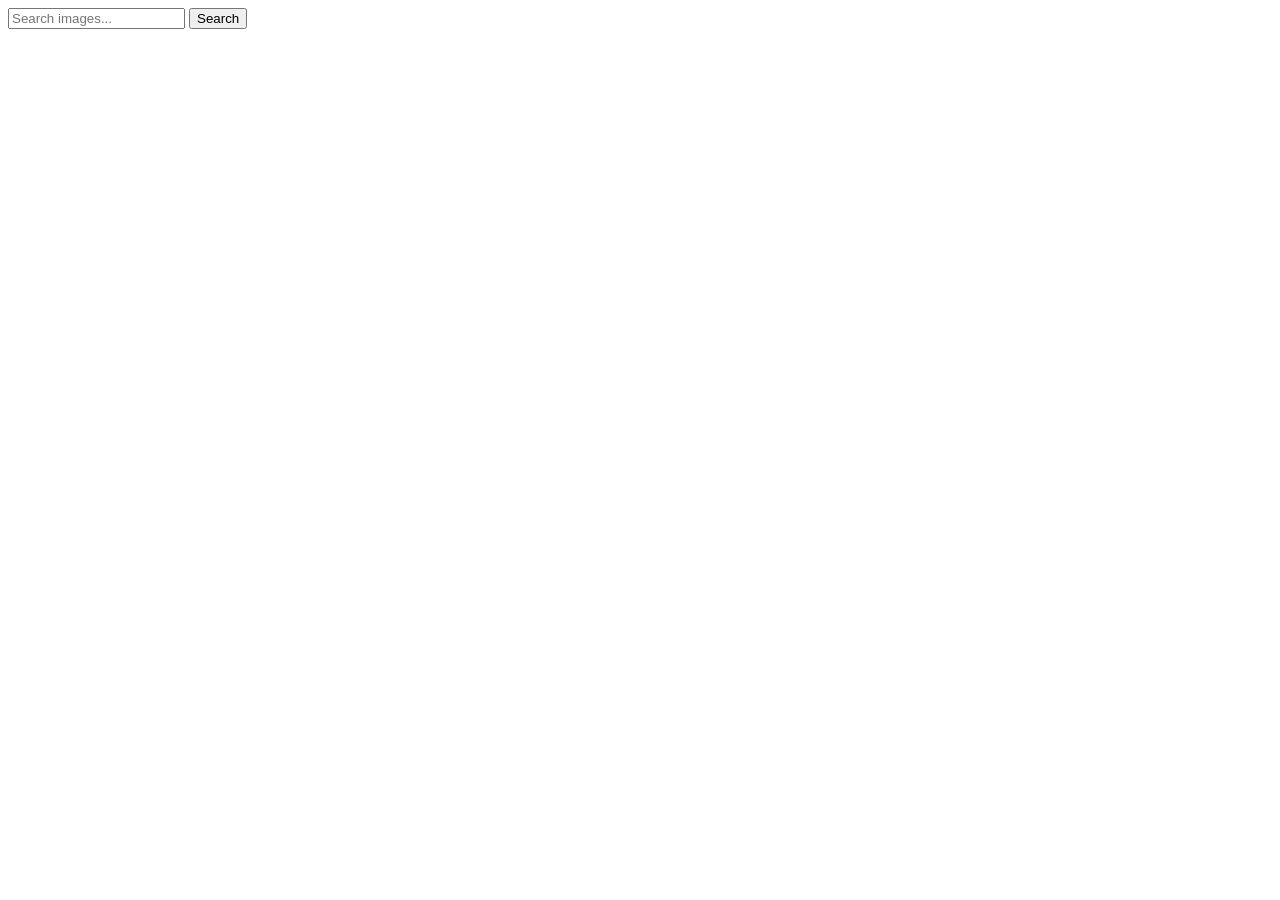
==== index.html @ 53ebd22e "Deploying to gh-pages from @ IlliaKumpan/goit-js-hw-12@98fb37fb031595825ccdaad1616e7c63acef7405 🚀" ====
<!DOCTYPE html>
<html lang="en">
  <head>
    <meta charset="UTF-8" />
    <link rel="icon" type="image/svg+xml" href="/goit-js-hw-12/favicon.svg" />
    <meta name="viewport" content="width=device-width, initial-scale=1.0" />
    <title>Vanilla App Template</title>
    <script type="module" crossorigin src="/goit-js-hw-12/index.js"></script>
    <link rel="modulepreload" crossorigin href="/goit-js-hw-12/assets/vendor--6n4cVRZ.js">
    <link rel="stylesheet" crossorigin href="/goit-js-hw-12/assets/vendor-CWKLx11g.css">
    <link rel="stylesheet" crossorigin href="/goit-js-hw-12/assets/index-BWWiLpto.css">
  </head>
  <body>
    <form class="form">
        <label>
            <input type="text" name="search-text" placeholder="Search images...">
        </label>

        <button type="submit">Search</button>
    </form>

    <div id="loader" class="loader"></div>

    <ul id="gallery" class="gallery"></ul>
    
  </body>
</html>
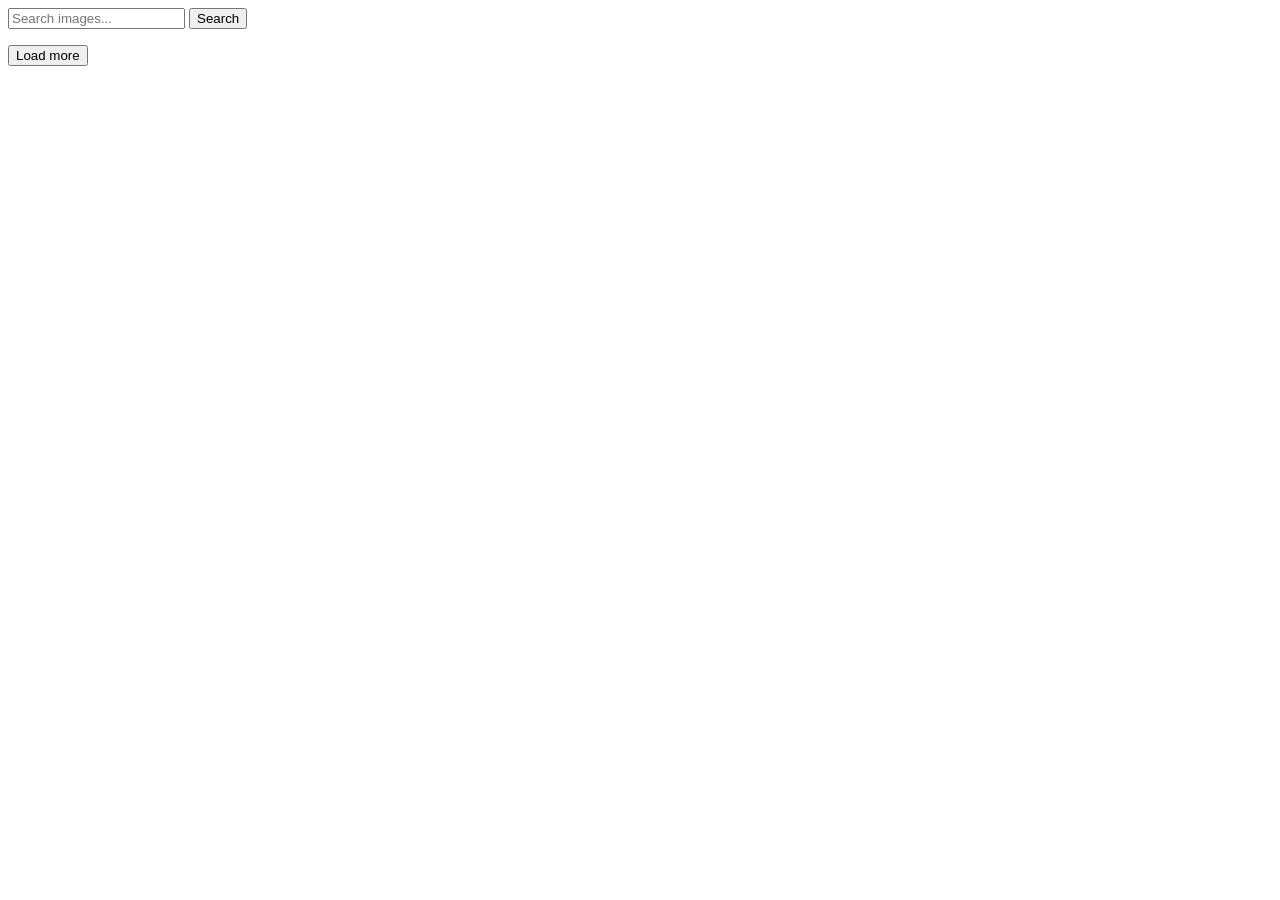
==== commit 0b75fc31: "Deploying to gh-pages from @ IlliaKumpan/goit-js-hw-12@4eab6dbeef229d965fb4d6d6b93e104c8a4f3ecc 🚀" ====
--- a/index.html
+++ b/index.html
@@ -8,7 +8,7 @@
     <script type="module" crossorigin src="/goit-js-hw-12/index.js"></script>
     <link rel="modulepreload" crossorigin href="/goit-js-hw-12/assets/vendor--6n4cVRZ.js">
     <link rel="stylesheet" crossorigin href="/goit-js-hw-12/assets/vendor-CWKLx11g.css">
-    <link rel="stylesheet" crossorigin href="/goit-js-hw-12/assets/index-BWWiLpto.css">
+    <link rel="stylesheet" crossorigin href="/goit-js-hw-12/assets/index-C9w_KdjC.css">
   </head>
   <body>
     <form class="form">
@@ -16,12 +16,14 @@
             <input type="text" name="search-text" placeholder="Search images...">
         </label>
 
-        <button type="submit">Search</button>
+        <button type="submit" class="btn">Search</button>
     </form>
 
     <div id="loader" class="loader"></div>
 
     <ul id="gallery" class="gallery"></ul>
+
+    <button type="button" id="load-btn" class="btn">Load more</button>
     
   </body>
 </html>
